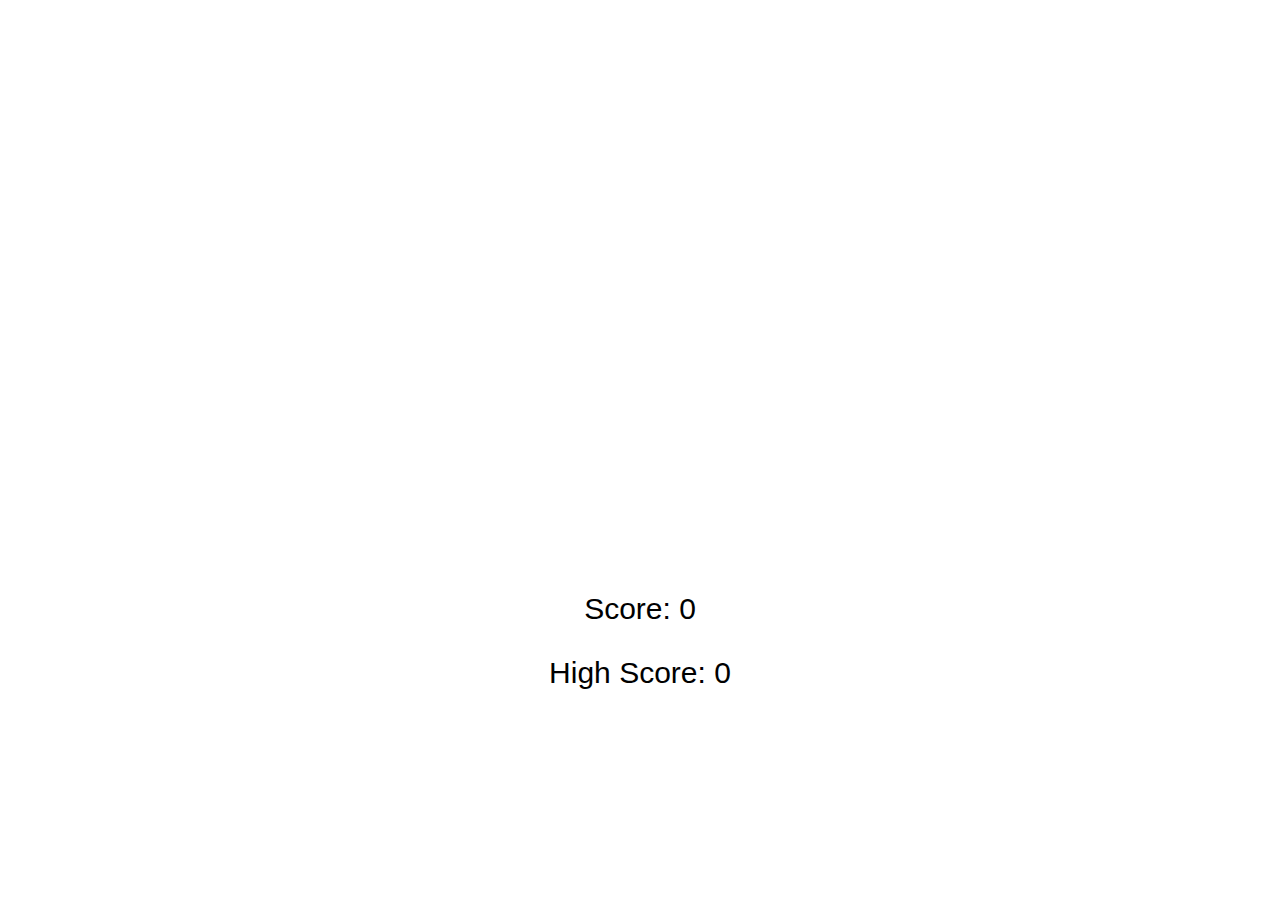
==== index.html @ c1f5ece6 "First commit!" ====
<!DOCTYPE html>
<html>
<head>
    <meta charset="UTF-8">
    <meta name="viewport" content="width=device-width, initial-scale=1.0">
    <title>HanePlane</title>
    <link rel="stylesheet" href="css/style.css">
    <script src="js/jQuery.min.js"></script>
</head>
<body>
    <script src="js/resources.js"></script>
    <script src="js/app.js"></script>
    <script src="js/engine.js"></script>
    <script src="js/jQuery.min.js"></script>
    <p id='score'>Score: 0</p>
    <p id='highscore'>High Score: 0</p>
</body>
</html>
---- css/style.css ----
body {
    text-align: center;

}

p {
	font-family: sans-serif;
	font-size: 30px;
}
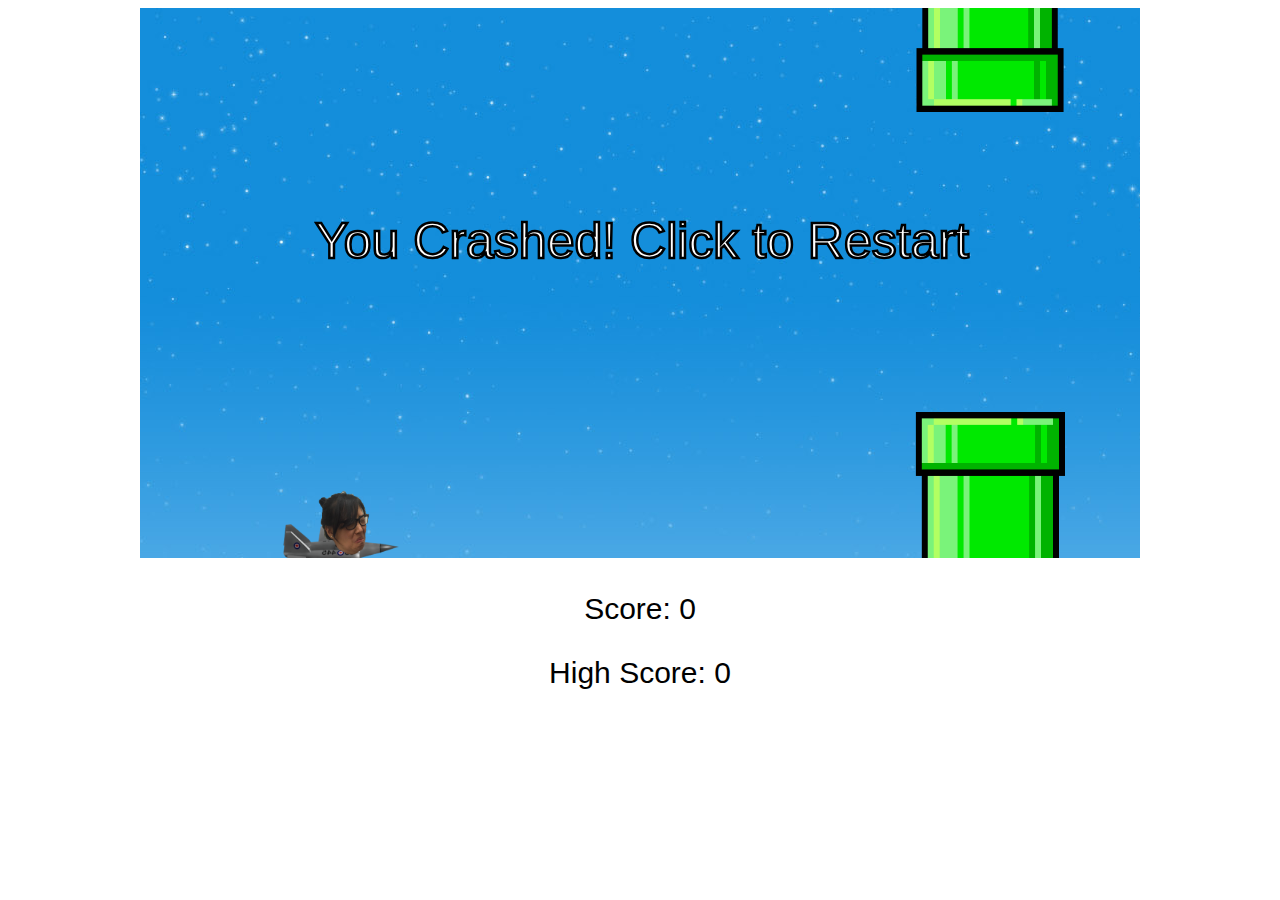
==== commit 1be709c7: "Refactored some repeated collision code into functions" ====
--- a/index.html
+++ b/index.html
@@ -5,13 +5,13 @@
     <meta name="viewport" content="width=device-width, initial-scale=1.0">
     <title>HanePlane</title>
     <link rel="stylesheet" href="css/style.css">
-    <script src="js/jQuery.min.js"></script>
+    <script src="js/jquery.min.js"></script>
 </head>
 <body>
     <script src="js/resources.js"></script>
     <script src="js/app.js"></script>
     <script src="js/engine.js"></script>
-    <script src="js/jQuery.min.js"></script>
+    <script src="js/jquery.min.js"></script>
     <p id='score'>Score: 0</p>
     <p id='highscore'>High Score: 0</p>
 </body>
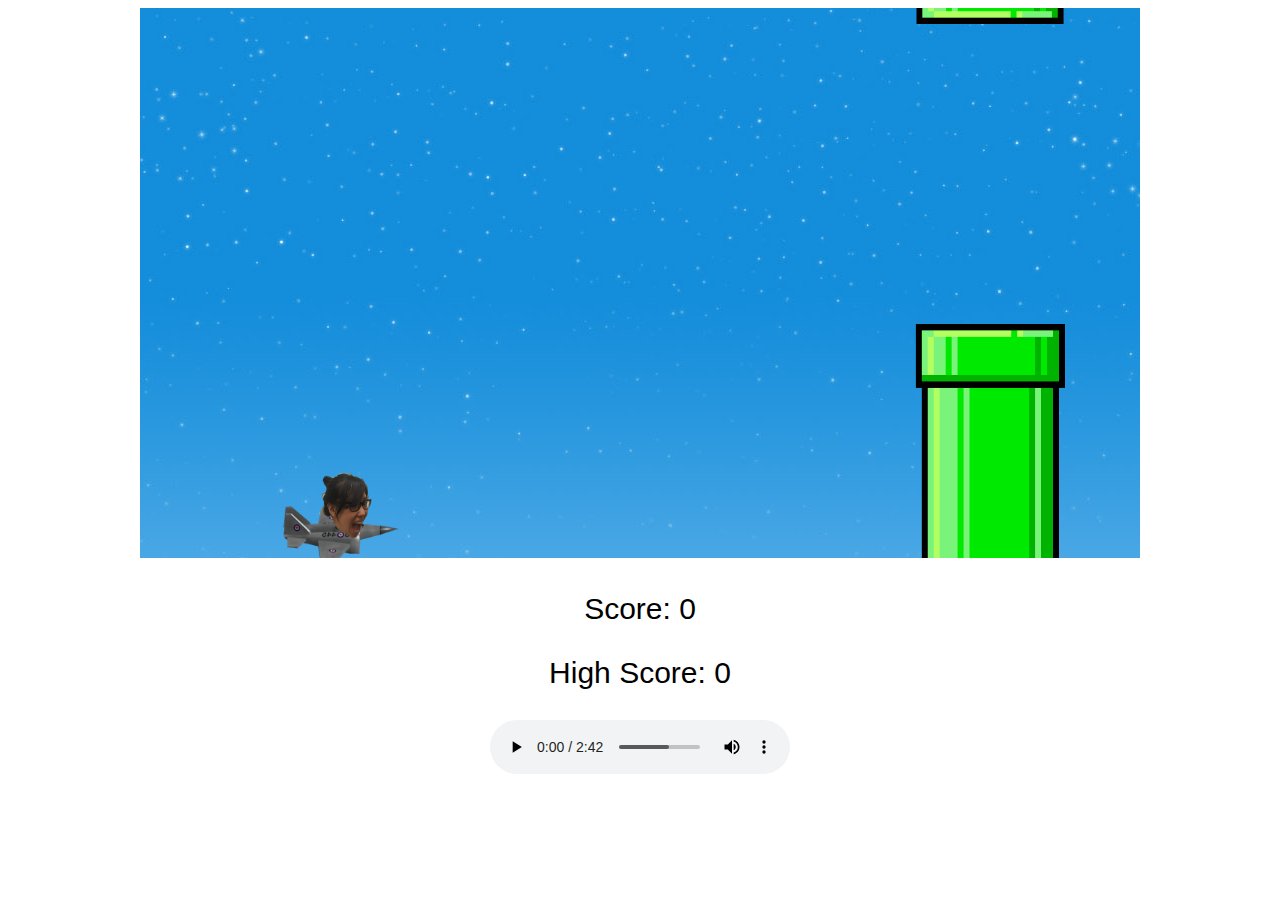
==== commit e9dbe34f: "Added looping background music!" ====
--- a/index.html
+++ b/index.html
@@ -14,5 +14,9 @@
     <script src="js/jquery.min.js"></script>
     <p id='score'>Score: 0</p>
     <p id='highscore'>High Score: 0</p>
+    <audio controls loop autoplay>
+        <source src="media/trololo.mp3" type="audio/mpeg">
+        Your browser does not support the audio element.
+    </audio>
 </body>
 </html>
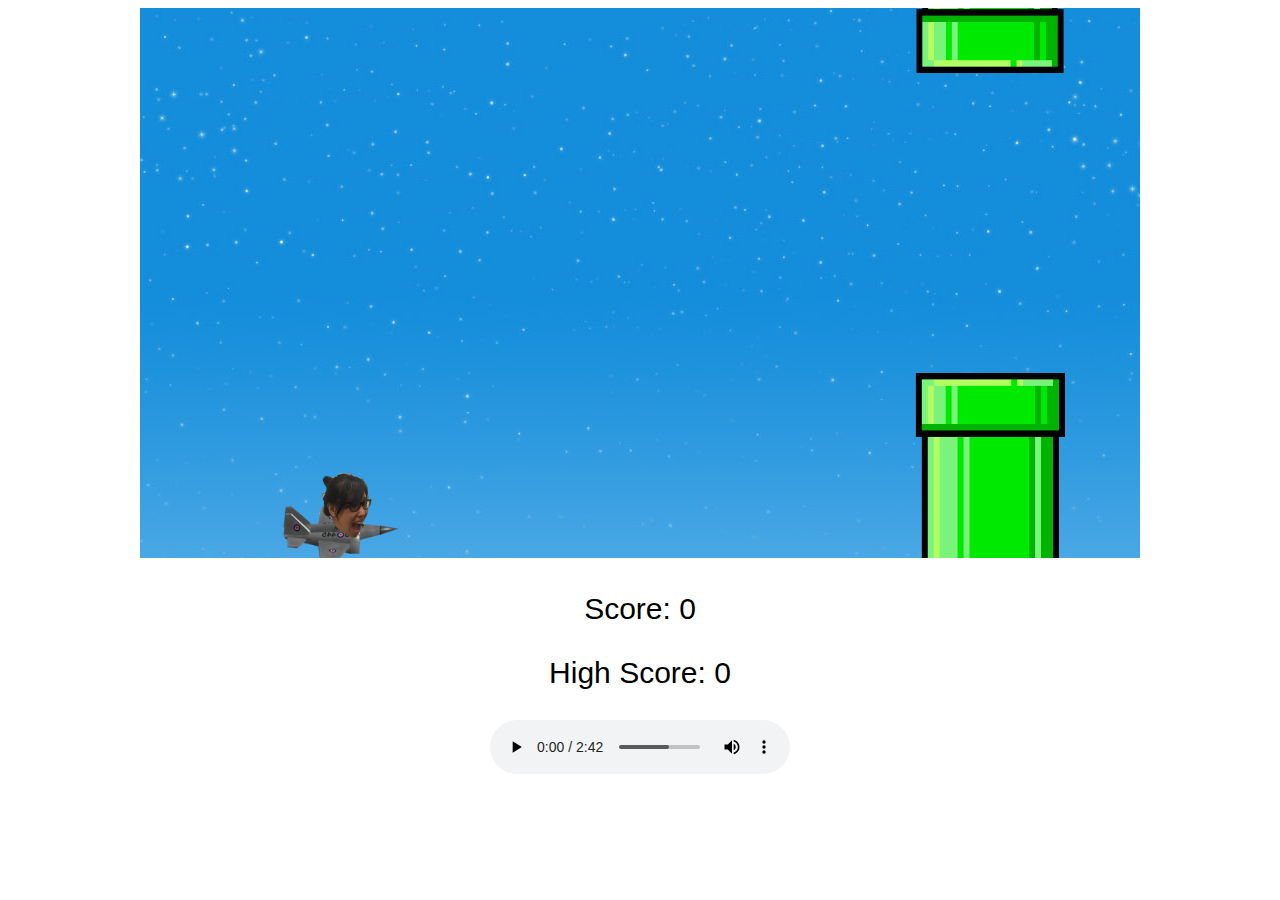
==== commit 038d41cd: "Score 15 for a bonus avatar!" ====
--- a/index.html
+++ b/index.html
@@ -14,9 +14,19 @@
     <script src="js/jquery.min.js"></script>
     <p id='score'>Score: 0</p>
     <p id='highscore'>High Score: 0</p>
-    <audio controls loop autoplay>
+    <audio controls loop autoplay id='backgroundMusic'>
         <source src="media/trololo.mp3" type="audio/mpeg">
         Your browser does not support the audio element.
     </audio>
+    <script>
+        $(document).ready(function() {
+    // the site has now loaded, grab the video!
+    bgAudio = document.getElementById("backgroundMusic");
+    // now tweak the volume!
+    bgAudio.volume = 0.3;
+    // now, play it!
+    bgAudio.play();
+});
+    </script>
 </body>
 </html>
